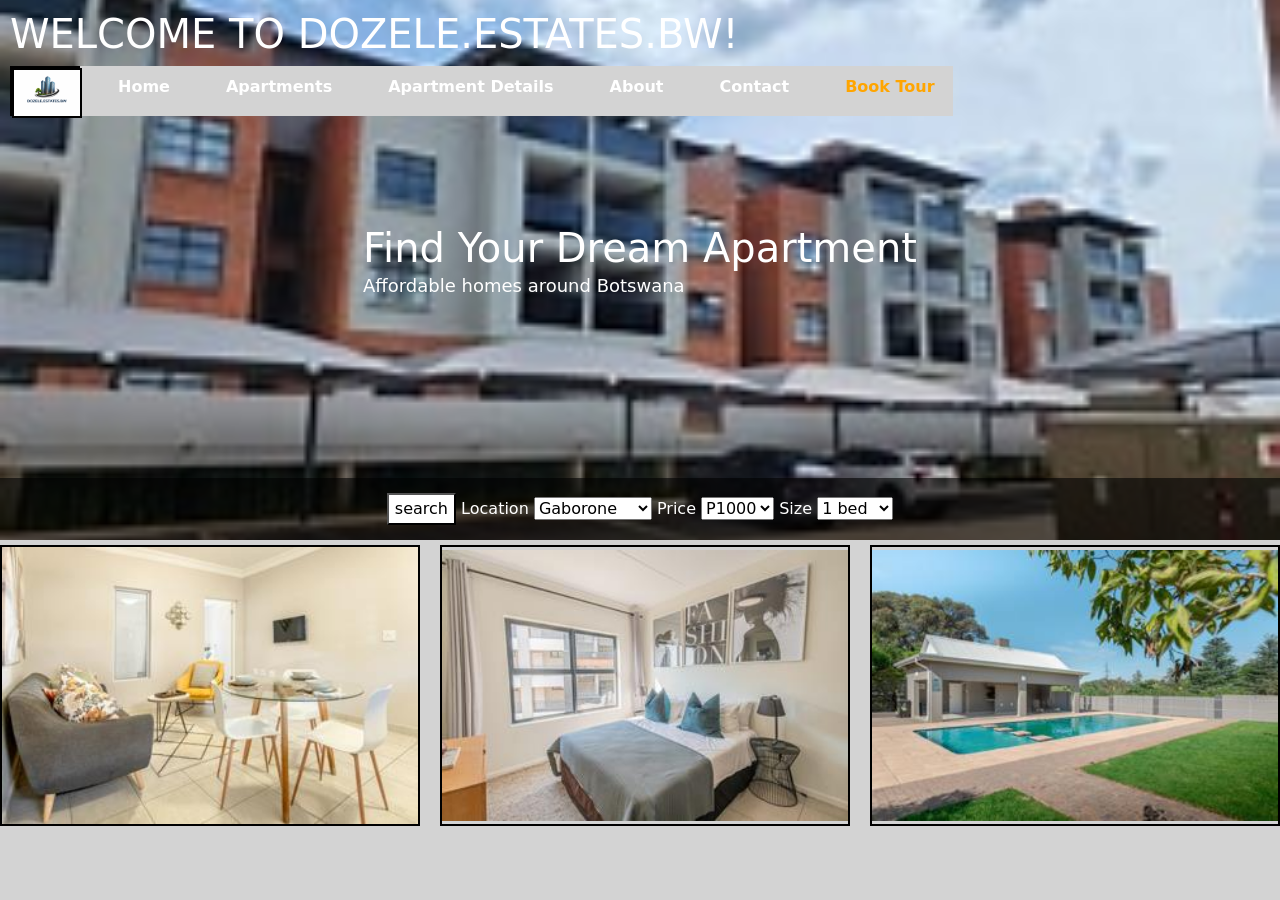
==== index.html @ 206747e7 "Update index.html" ====
<!DOCTYPE html>
<html lang="en">
<head>
<meta charset="UTF-8">
<meta name="viewport" content="width=device-width,initial-scale=1.0">
<title>DOZELE.ESTATES.BW</title>

  <link href="https://cdn.jsdelivr.net/npm/bootstrap@5.3.0/dist/css/bootstrap.min.css" rel="stylesheet">

  <link rel="stylesheet" href="styles.css">
</head>
  
<body>
   <div class="page-container">
   
  <header class="header1">
  
     <h1 style="text-align:left;">WELCOME TO DOZELE.ESTATES.BW!</h1>
    <nav class="navbar navbar-expand-lg navbar-lightgrey  bg-lightgrey">
      
      <div class="container-fluid px-0">
        
      
        
        <button class="navbar-toggler" type="button" data-bs-toggle="collapse" data-bs-target="#navbarNav">
          <span class="navbar-toggler-icon"></span>
        </button>
        <div class="collapse navbar-collapse" id="navbarNav">
          <ul class="navbar-nav">
            
             <div style="vertical align:middle; width:70px; height:50px; border:2px solid black;">
        <img src="images/logo.jpg" alt="bath1" width="70" height="50">
      </div>
            
            <li class="nav-item">
              <a class="nav-link" href="index.html">Home</a>
            </li>
            
             <li class="nav-item">
              <a class="nav-link" href="apartments.html">Apartments</a> 
               </li>
            <li class="nav-item">
              <a class="nav-link" href="apartments details.html">Apartment Details</a> 
               </li>
            
            <li class="nav-item">
              <a class="nav-link" href="about.html">About</a>
            </li>
            <li class="nav-item">
              <a class="nav-link" href="contact.html">Contact</a>
            
            </li>
            <li class="nav-item">
              <a class="nav-link" href="book tour.html" style="color:orange;">Book Tour</a>
            </li>
          </ul>
        </div>
      </div>
    </nav>
    
         

     <div class="hero-text">
        <h1>Find Your Dream Apartment</h1>
        <p>Affordable homes around Botswana</p>
     </div>

     <div class="search-box">
      <input type="text" placeholder="Search...">
       
     <div class="filters" id="filterBox">
      <button>search</button>
      <label style="color:white;">Location</label>
        <select>
            <option>Gaborone</option>
            <option>Francistown</option>
            <option>Maun</option>
        </select>
      
          <label style="color:white;">Price</label>
          <select>
            <option>P1000</option>
            <option>P1500</option>
            <option>P2000</option>
        </select>

        <label style="color:white;">Size</label>
        <select>
            <option>1 bed</option>
            <option>2 beds</option>
            <option>3 beds</option>
        </select>
    </div>
      
<script>
function showFilters() {
    document.getElementById("filterBox").style.display = "block";
}
</script> 
    </div> 
    

     </header>
<main class="container-fluid px-0">
    <div class="row">
      <div class="col-12">
        
       <div class="image-container">
      <div class="image-grid">  
    <div class="image-row" style="object-fit:cover;">
       <img src="images/sittingroom1.jpg" alt="bath1" width="600" height="400">
    </div>
    <div class="image-row">
      <img src="images/2bed.jpg" alt="bath1" width="600" height="400" style="margin-left:10px;">
    </div>
    <div class="image-row">
       <img src="images/pool1.jpg" alt="bath1" width="600" height="400" style="margin-left:10px;">
    </div>
      </div>
         </div>
      </div>
    </div>
  
</main>
---- styles.css ----
body {
   color:#333;
  background-color:lightgrey;
  margin:20px;
  padding:0;
  line-height:1.6;
   display: flex;
   flex-direction:column;
 }

header {
   margin:20px;
   background-color:lightgrey; 
  }

.header1{
  background-image: url("images/exterior1.jpg");
  background-size: cover;
    background-position: center;
    height: 60vh; 
    position: relative;
  color:white;
  padding:10px;
  display:block;
  margin:0;
   width:100vw;
 max-width: 100vw;
   
}

.navbar-nav {
    list-style: none;
    display: flex;
    gap: 20px;
   background-color:lightgrey;
  color:orange;
}
.navbar-nav:hover{
  color:orange;
}

.navbar-nav li a {
    color: white;
    text-decoration: none;
    font-weight: bold;
   
}

header h1 {
  margin:0;
  text-align:left;
  
}
header h2 {
  margin:0;
  
  text-align:center;
}
nav a { 
  color:white;
  text-decoration:none;
  margin:0 10px;
}
nav a:hover {
  text-decoration:underline;
  color:orange;
}

main {
  padding:5px 0;
  width:100%;
  margin:0 auto;
}
main img {
  max-width:100%;
  height:300px;
  display:block;
  margin:20px 0;
  width:500px;
  position:relative;
  object-fit:cover;
  
}
footer {
background-color:#333;
color:white;
text-align:center;
padding:5px;


width:100%;
}
p {
  font-size:1.1em;
}
a {
  color:black;
  text-decoration:none;
}
a:hover {
  text-decoration:underline;
}
img {
  border:2px solid black;
  
}
main a[href^="mailto:"]{
  color:black;
  font-weight:bold;
}

.hero {
  position: relative; 
  width: 600px;
  height: 400px;
}

.hero img {
  width: 100%;
  height: 100%;
 object-fit: cover;
}



.search-box {
    position: absolute;
    bottom: 0;             
    left: 0;
    width: 100%;            
    background: rgba(0, 0, 0, 0.6); 
    padding: 15px;
    box-sizing: border-box;
    display: flex;
    justify-content: center;
    gap: 10px;
}


.search-box input {
    padding: 10px;
    width: 60%;
}
.search-box button{
   background-color:white;
}

.image-grid {
  display: grid;
  grid-template-columns: repeat(3, 1fr); 
  gap:10px;
  width:100%;
  
}
.image-container {
    position: relative;
    width: 100%;
}

.image-container img {
    width: 100%;
    overflow: visible;
    display: block;
   margin:0;
  object-fit:cover;
  height:400px;
}
.image-row {
    display: flex;
    gap: 10px;
}

.image-row img {
    width: 30%;
    height: auto;          
    object-fit: contain;
   flex: 1;
   
}


.footer {
    background-color: #222;
    color: white;
    padding: 5px 0px;
   
}
html, body {
    height: 100%;
    margin: 0;
   width: 100%;
   display:block;
}

.page-container {
    display: flex;
    flex-direction: column;
    min-height: 100vh;
}


.footer-container {
    display: flex;
    justify-content: space-around; 
    align-items: flex-start;
    text-align: center;
}

.footer-section {
    width: 20%;
    min-width: 200px;
    margin-bottom: 2px;
}

.footer-section h3 {
    margin-bottom: 2px;
    color: orange;
}

.footer-bottom {
    text-align: center;
    margin-top: 0px;
}

.apartment {
    width: 300px;
    margin: 20px;
}

.main-img {
    width: 100%;
    height: 200px;
    object-fit: cover;
}

/* Hide checkbox */
input[type="checkbox"] {
    display: none;
}

/* Button styling */
.view-btn {
    display: inline-block;
    margin-top: 10px;
    padding: 8px 15px;
    background: orange;
    cursor: pointer;
    color: white;
}

/* Hidden details */
.details {
    display: none;
    margin-top: 10px;
}

/* Show when clicked */
input[type="checkbox"]:checked ~ .details {
    display: block;
}

/* Extra images */
.more-images {
    display: flex;
    gap: 5px;
}

.more-images img {
    width: 30%;
    height: 80px;
    object-fit: cover;
    img:url("images/whitebath.jpg");
}




.hero-text {
    position: absolute;
    top: 50%;
    left: 50%;
    transform: translate(-50%, -50%); 
    color: white;
    text-align: left;
}


.hero-text h1 {
    font-size: 40px;
    margin: 0;
}

.hero-text p {
    font-size: 18px;
}



/* Hide checkbox */
input {
    display: none;
}

/* Button styling */
.btn {
    display: inline-block;
    padding: 10px;
    background: orange;
    color: white;
    cursor: pointer;
}

/* Hidden details */
.details {
    display: none;
    padding: 10px;
    background: #f4f4f4;
}

/* SHOW details when clicked */
input:checked ~ .details {
    display: block;
}

.input-box[type=text] {
    
  
  width: 100%;
  padding: 12px;
  margin: 8px 0;
  border: 1px solid #ccc;
  border-radius: 4px;
  box-sizing: border-box; /* Ensures padding doesn't break layout */
}
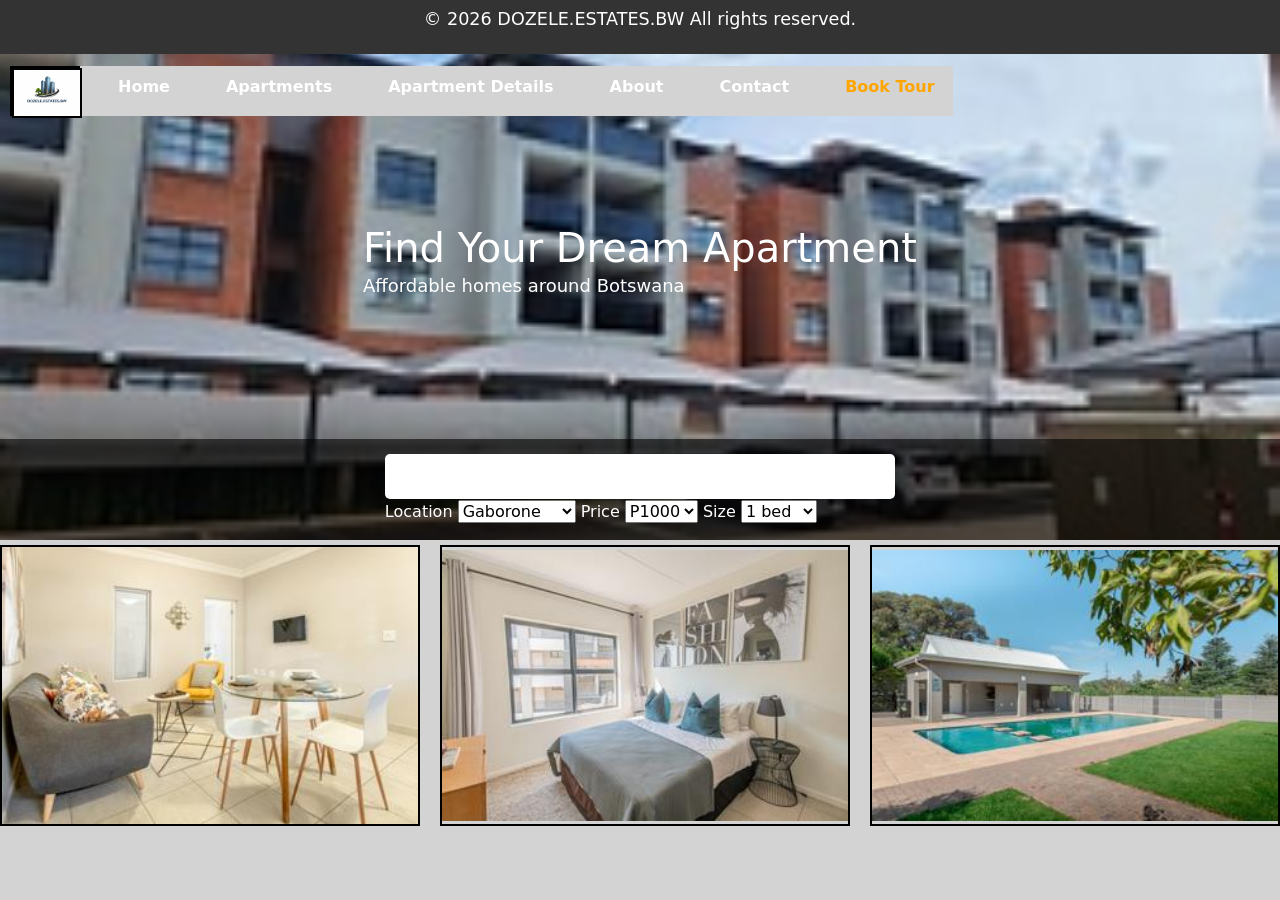
==== commit 34560529: "Update index.html" ====
--- a/index.html
+++ b/index.html
@@ -122,3 +122,7 @@
     </div>
   
 </main>
+
+     <footer>
+        <p class="footer-bottom">© 2026 DOZELE.ESTATES.BW All rights reserved.</p>
+     </footer>
--- a/styles.css
+++ b/styles.css
@@ -88,10 +88,10 @@
 color:white;
 text-align:center;
 padding:5px;
-
-
 width:100%;
-}
+position:fixed;   
+}
+
 p {
   font-size:1.1em;
 }
@@ -147,6 +147,8 @@
    background-color:white;
 }
 
+
+
 .image-grid {
   display: grid;
   grid-template-columns: repeat(3, 1fr); 
@@ -185,6 +187,7 @@
     background-color: #222;
     color: white;
     padding: 5px 0px;
+   position:fixed;
    
 }
 html, body {
@@ -327,7 +330,7 @@
 .input-box[type=text] {
     
   
-  width: 100%;
+  width: 50px;
   padding: 12px;
   margin: 8px 0;
   border: 1px solid #ccc;
@@ -336,6 +339,45 @@
 }
 
 
+       
+        .form-container {
+            width: 350px;
+            margin: 50px auto;
+            padding: 20px;
+            border: 1px solid #ccc;
+            border-radius: 10px;
+        }
+
+        input, textarea {
+            width: 100%;
+            padding: 10px;
+            margin-top: 8px;
+            margin-bottom: 15px;
+            border: 1px solid #999;
+            border-radius: 5px;
+        }
+
+        button {
+            width: 100%;
+            padding: 10px;
+            background-color: black;
+            color: white;
+            border: none;
+            border-radius: 5px;
+            cursor: pointer;
+        }
+
+        button:hover {
+            background-color: #333;
+     
+
+ .text {
+      width: 40%;
+      justify-content:space-between;
+    display: flex;
+      align-items: center;
+    }
+
    
    
 
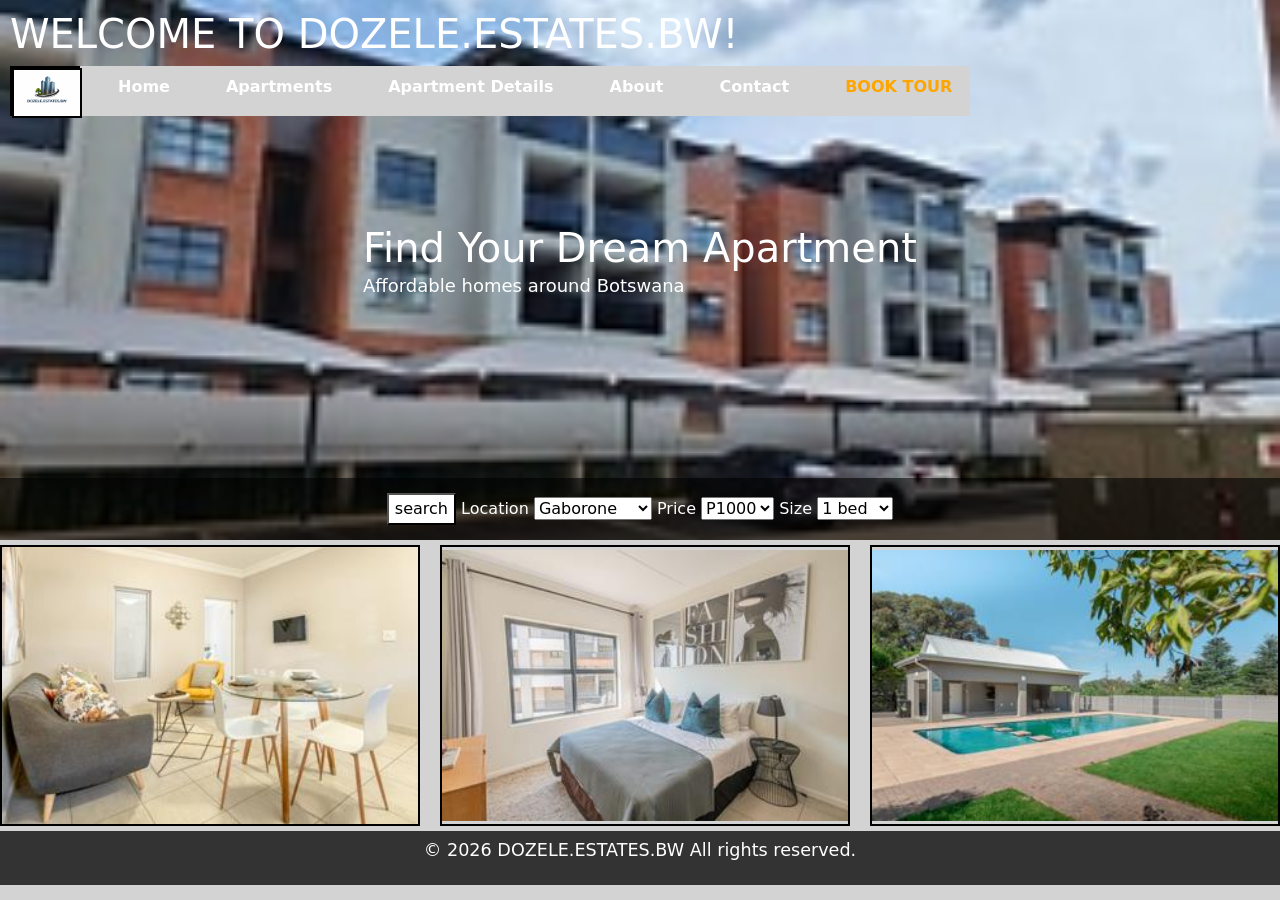
==== commit e05f3e89: "Update index.html" ====
--- a/index.html
+++ b/index.html
@@ -51,7 +51,7 @@
             
             </li>
             <li class="nav-item">
-              <a class="nav-link" href="book tour.html" style="color:orange;">Book Tour</a>
+              <a class="nav-link" href="book tour.html" style="color:orange;">BOOK TOUR</a>
             </li>
           </ul>
         </div>
--- a/styles.css
+++ b/styles.css
@@ -89,7 +89,7 @@
 text-align:center;
 padding:5px;
 width:100%;
-position:fixed;   
+  
 }
 
 p {
@@ -187,7 +187,7 @@
     background-color: #222;
     color: white;
     padding: 5px 0px;
-   position:fixed;
+
    
 }
 html, body {
@@ -227,54 +227,80 @@
     margin-top: 0px;
 }
 
-.apartment {
-    width: 300px;
-    margin: 20px;
-}
-
-.main-img {
+
+
+.gallery img {
+    width: 350px;
+    cursor: pointer;
+    border-radius: 10px;
+}
+
+/* popup background */
+.lightbox {
+     display: none;
+    position: fixed;
+    z-index: 1000;
+    left: 0;
+    top: 0;
     width: 100%;
-    height: 200px;
-    object-fit: cover;
-}
-
-/* Hide checkbox */
-input[type="checkbox"] {
-    display: none;
-}
-
-/* Button styling */
-.view-btn {
-    display: inline-block;
-    margin-top: 10px;
-    padding: 8px 15px;
-    background: orange;
+    height: 100%;
+    background: rgba(0,0,0,0.9);
+
+    /* THIS centers everything */
+   
+    justify-content: center;
+    align-items: center;
+    flex-direction: column;
+}
+
+/* large image */
+.lightbox img {
+     max-width: 90%;
+    max-height: 85%;
+    object-fit: contain;
+    border-radius: 10px;
+}
+
+/* close button */
+.close {
+    position: absolute;
+    top: 20px;
+    right: 40px;
+    color: white;
+    font-size: 35px;
     cursor: pointer;
-    color: white;
-}
-
-/* Hidden details */
-.details {
-    display: none;
-    margin-top: 10px;
-}
-
-/* Show when clicked */
-input[type="checkbox"]:checked ~ .details {
-    display: block;
-}
-
-/* Extra images */
-.more-images {
-    display: flex;
-    gap: 5px;
-}
-
-.more-images img {
-    width: 30%;
-    height: 80px;
-    object-fit: cover;
-    img:url("images/whitebath.jpg");
+}
+
+/* arrows */
+.prev, .next {
+    position: absolute;
+    top: 50%;
+    color: white;
+    font-size: 40px;
+    cursor: pointer;
+    padding: 10px;
+    user-select: none;
+}
+
+.prev {
+    left: 30px;
+}
+
+.next {
+    right: 30px;
+}
+.back-btn {
+    position: absolute;
+    bottom: 30px;
+    left: 50%;
+    transform: translateX(-50%);
+    padding: 12px 25px;
+    background: white;
+    color: black;
+    border: none;
+    border-radius: 8px;
+    cursor: pointer;
+    font-size: 16px;
 }
 
 
@@ -355,12 +381,13 @@
             margin-bottom: 15px;
             border: 1px solid #999;
             border-radius: 5px;
+            color:black;
         }
 
-        button {
+        .button {
             width: 100%;
             padding: 10px;
-            background-color: black;
+            background-color: lightgrey;
             color: white;
             border: none;
             border-radius: 5px;
@@ -369,21 +396,39 @@
 
         button:hover {
             background-color: #333;
+        }
      
 
- .text {
-      width: 40%;
-      justify-content:space-between;
-    display: flex;
-      align-items: center;
-    }
-
-   
-   
-
-
-
-
-
-
+
+.container {
+    display: flex;
+    align-items: center;
+    justify-content: space-between;
+    width: 80%;
+    margin: auto;
+    padding: 10px;
+}
+
+/* left side text */
+.text {
+    width: 50%;
+}
+
+/* right side image */
+.image {
+    width: 45%;
+}
+
+.image img {
+    width: 100%;
     
+    object-fit: cover;
+}
+   
+
+
+
+
+
+
+    
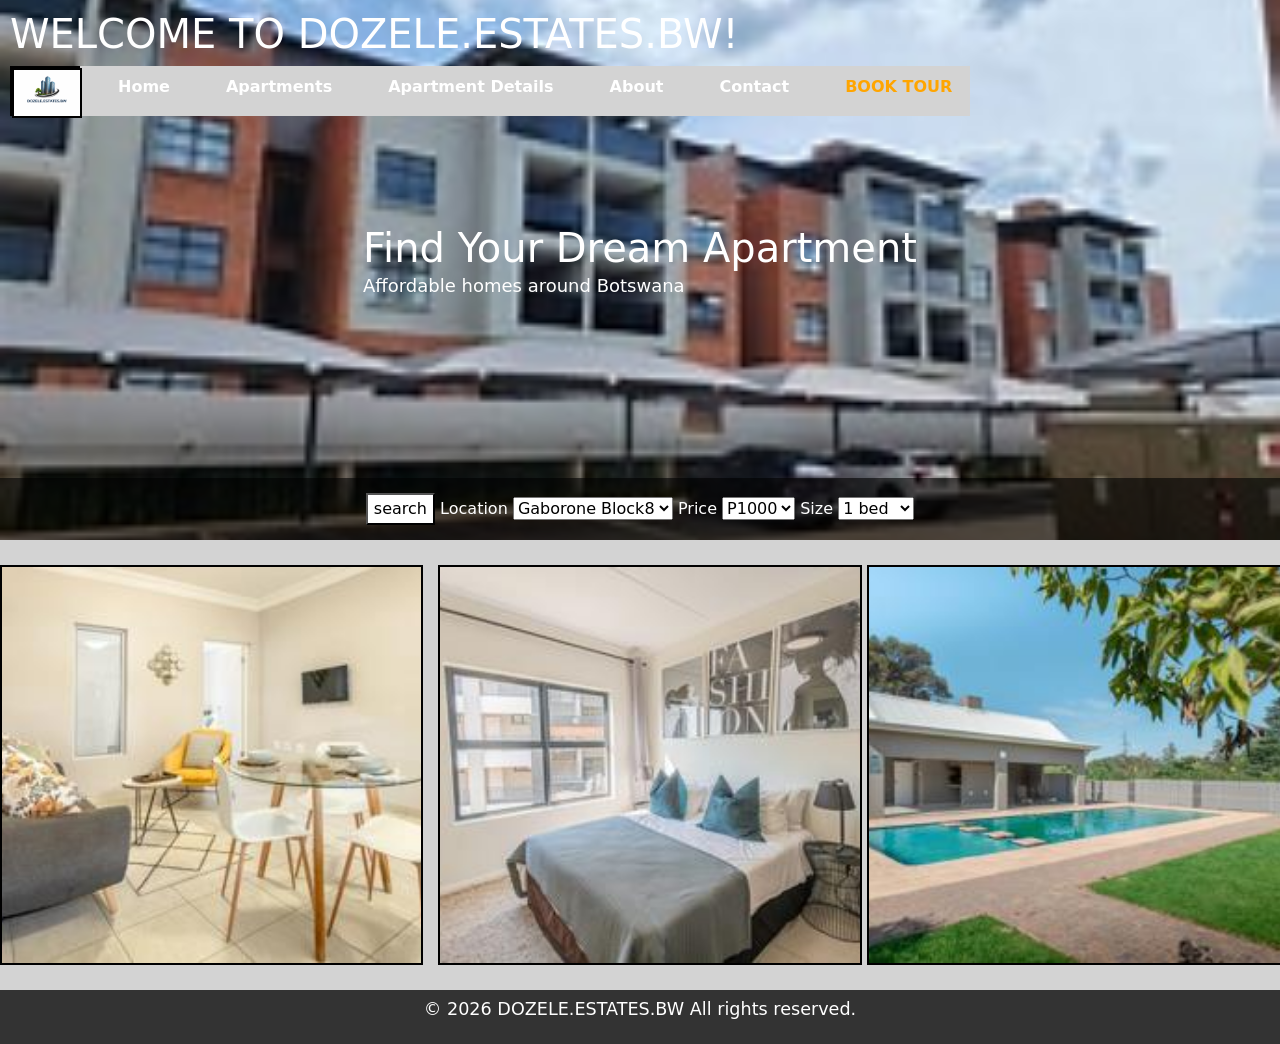
==== commit 7d3efcf1: "Update index.html" ====
--- a/index.html
+++ b/index.html
@@ -72,9 +72,9 @@
       <button>search</button>
       <label style="color:white;">Location</label>
         <select>
-            <option>Gaborone</option>
-            <option>Francistown</option>
-            <option>Maun</option>
+            <option>Gaborone Block8</option>
+            <option>Mmopane Block1</option>
+            <option>Mogoditshane</option>
         </select>
       
           <label style="color:white;">Price</label>
--- a/styles.css
+++ b/styles.css
@@ -152,35 +152,23 @@
 .image-grid {
   display: grid;
   grid-template-columns: repeat(3, 1fr); 
-  gap:10px;
+  gap:5px;
   width:100%;
   
 }
+.image-grid img {
+    width: 100%;
+    height: 400px;
+    object-fit: cover;
+    display: block;
+}
+
 .image-container {
     position: relative;
     width: 100%;
 }
 
-.image-container img {
-    width: 100%;
-    overflow: visible;
-    display: block;
-   margin:0;
-  object-fit:cover;
-  height:400px;
-}
-.image-row {
-    display: flex;
-    gap: 10px;
-}
-
-.image-row img {
-    width: 30%;
-    height: auto;          
-    object-fit: contain;
-   flex: 1;
-   
-}
+
 
 
 .footer {
@@ -424,7 +412,56 @@
     
     object-fit: cover;
 }
+
+
+
+
+
+
+.apartment-box {
+    position: relative;
+    width: 500px;
+    margin: 30px auto;
+}
+
+.apartment-box img {
+    width: 100%;
+    
+    display: block;
+}
+
+/* button on image */
+.view-btn {
+    position: absolute;
+    bottom: 15px;
+    left: 15px;
+    padding: 10px 20px;
+    background: black;
+    color: white;
+    border: none;
+    
+    cursor: pointer;
+}
+
+/* hidden details */
+.details {
+    display: none;
+    margin-top: 15px;
+    padding: 15px;
+    background: #f5f5f5;
    
+    font-size: 18px;
+}
+
+
+
+
+#caption {
+    color: white;
+    font-size: 22px;
+    margin-top: 15px;
+    text-align: center;
+}
 
 
 
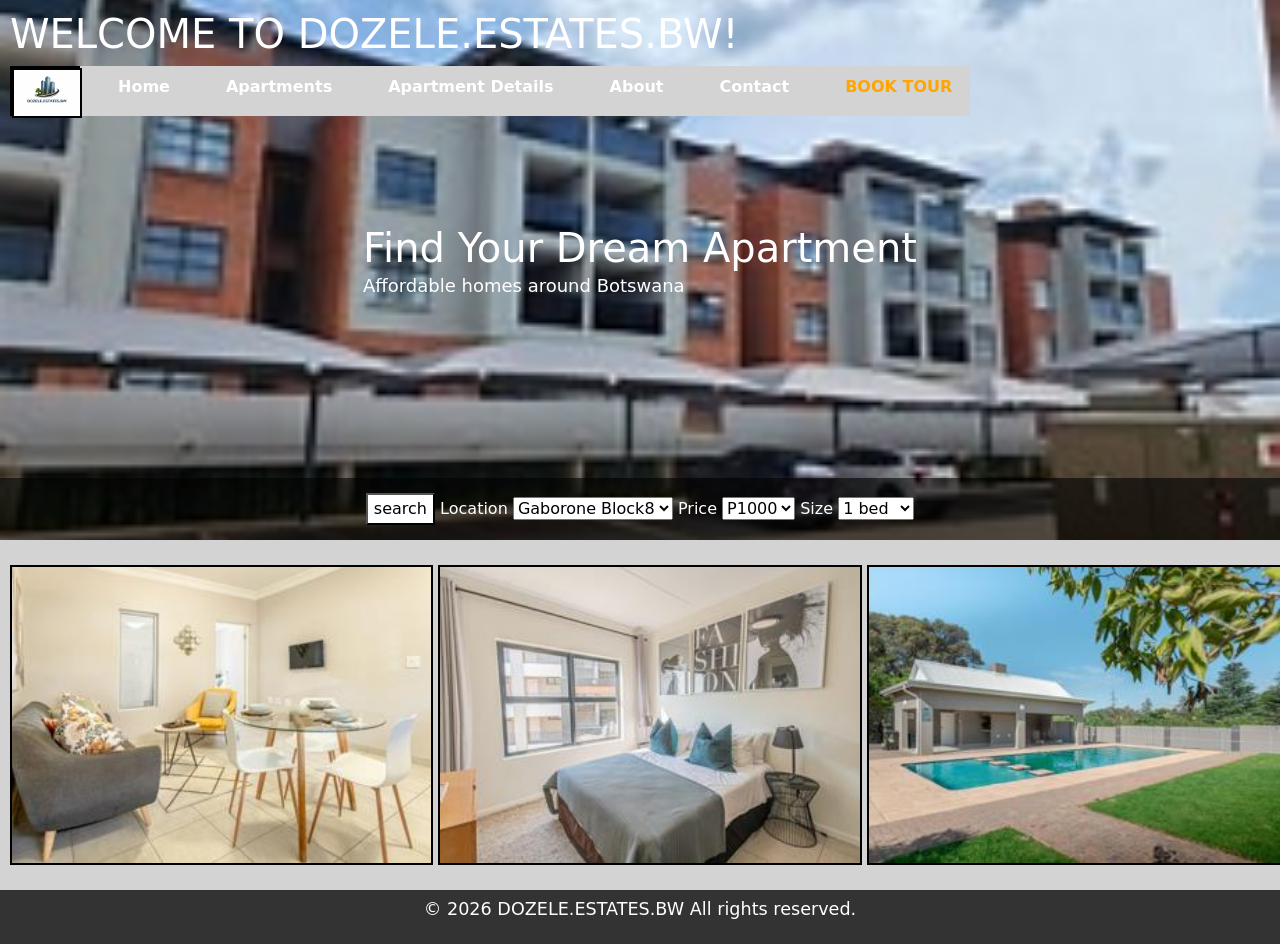
==== commit f7f56dd4: "Update index.html" ====
--- a/index.html
+++ b/index.html
@@ -108,7 +108,7 @@
        <div class="image-container">
       <div class="image-grid">  
     <div class="image-row" style="object-fit:cover;">
-       <img src="images/sittingroom1.jpg" alt="bath1" width="600" height="400">
+       <img src="images/sittingroom1.jpg" alt="bath1" width="600" height="400" style="margin-left:10px;">
     </div>
     <div class="image-row">
       <img src="images/2bed.jpg" alt="bath1" width="600" height="400" style="margin-left:10px;">
--- a/styles.css
+++ b/styles.css
@@ -154,11 +154,13 @@
   grid-template-columns: repeat(3, 1fr); 
   gap:5px;
   width:100%;
+   margin:0;
+   padding:0;
   
 }
 .image-grid img {
     width: 100%;
-    height: 400px;
+     aspect-ratio: 4 / 3;
     object-fit: cover;
     display: block;
 }
@@ -166,6 +168,8 @@
 .image-container {
     position: relative;
     width: 100%;
+   margin:0;
+   padding:0;
 }
 
 
@@ -390,7 +394,7 @@
 
 .container {
     display: flex;
-    align-items: center;
+    align-items: left;
     justify-content: space-between;
     width: 80%;
     margin: auto;
@@ -400,6 +404,8 @@
 /* left side text */
 .text {
     width: 50%;
+    text-align: left;
+    margin-left:10px;
 }
 
 /* right side image */
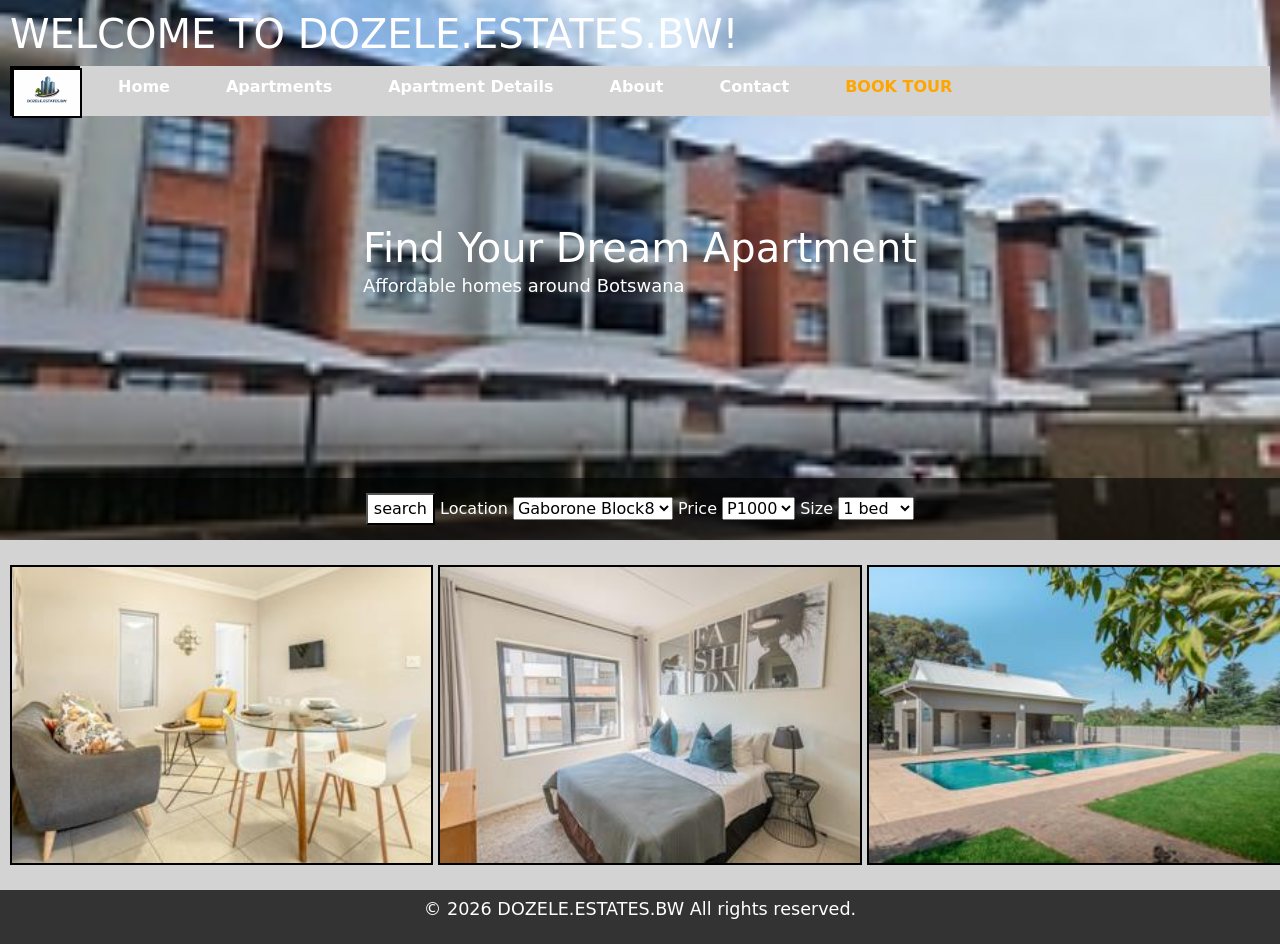
==== commit fe11cc85: "Update index.html" ====
--- a/index.html
+++ b/index.html
@@ -40,7 +40,7 @@
               <a class="nav-link" href="apartments.html">Apartments</a> 
                </li>
             <li class="nav-item">
-              <a class="nav-link" href="apartments details.html">Apartment Details</a> 
+              <a class="nav-link" href="apartment details.html">Apartment Details</a> 
                </li>
             
             <li class="nav-item">
--- a/styles.css
+++ b/styles.css
@@ -1,5 +1,3 @@
-
-
 body {
    color:#333;
   background-color:lightgrey;
@@ -36,6 +34,7 @@
     gap: 20px;
    background-color:lightgrey;
   color:orange;
+   width:100%;
 }
 .navbar-nav:hover{
   color:orange;
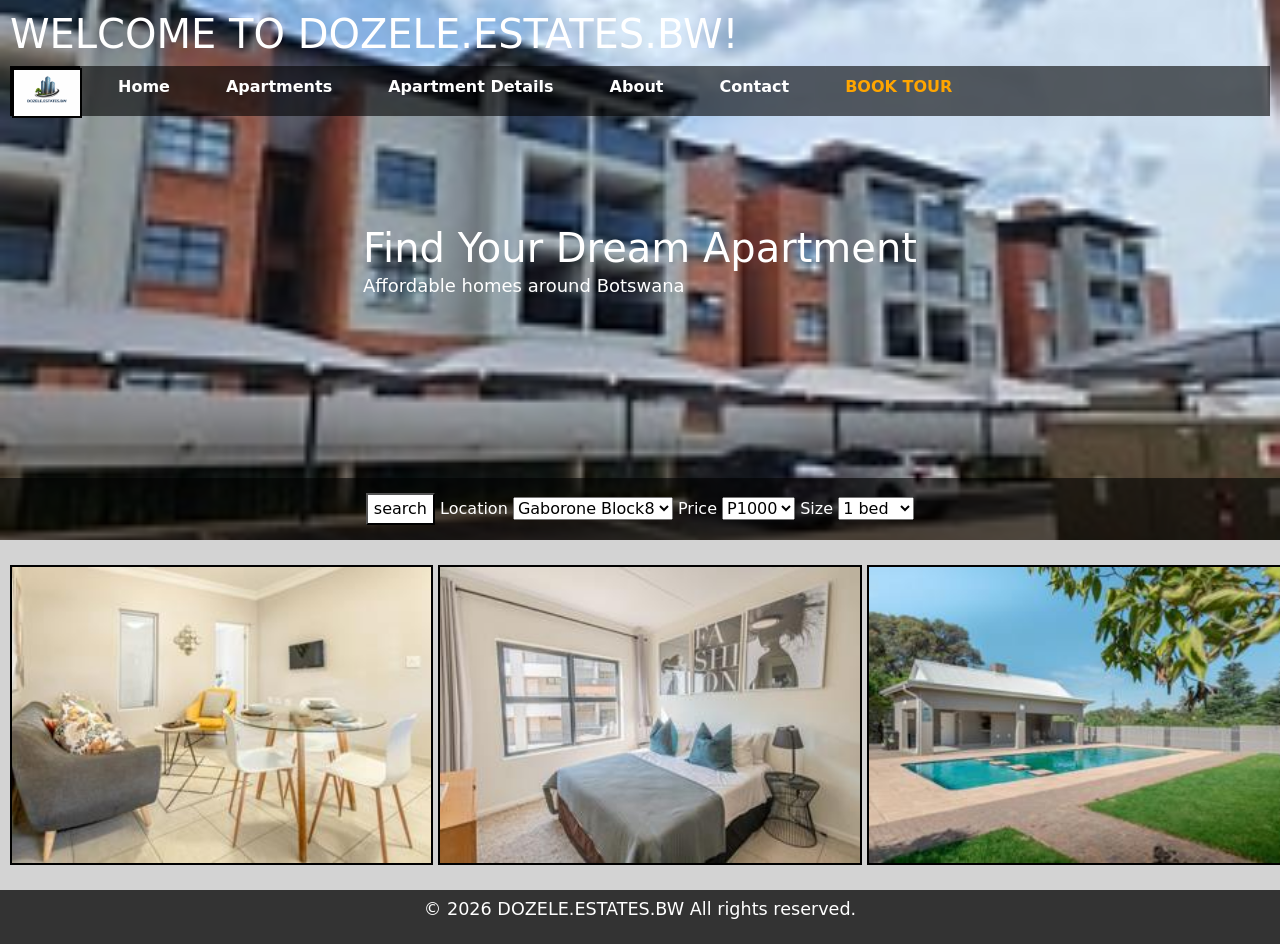
==== commit a3f41775: "Update index.html" ====
--- a/index.html
+++ b/index.html
@@ -16,7 +16,7 @@
   <header class="header1">
   
      <h1 style="text-align:left;">WELCOME TO DOZELE.ESTATES.BW!</h1>
-    <nav class="navbar navbar-expand-lg navbar-lightgrey  bg-lightgrey">
+    <nav class="navbar navbar-expand-lg navbar-rgba(0, 0, 0, 0.6)  bg-rgba(0, 0, 0, 0.6)">
       
       <div class="container-fluid px-0">
         
--- a/styles.css
+++ b/styles.css
@@ -32,7 +32,7 @@
     list-style: none;
     display: flex;
     gap: 20px;
-   background-color:lightgrey;
+   background-color:rgba(0, 0, 0, 0.6);
   color:orange;
    width:100%;
 }
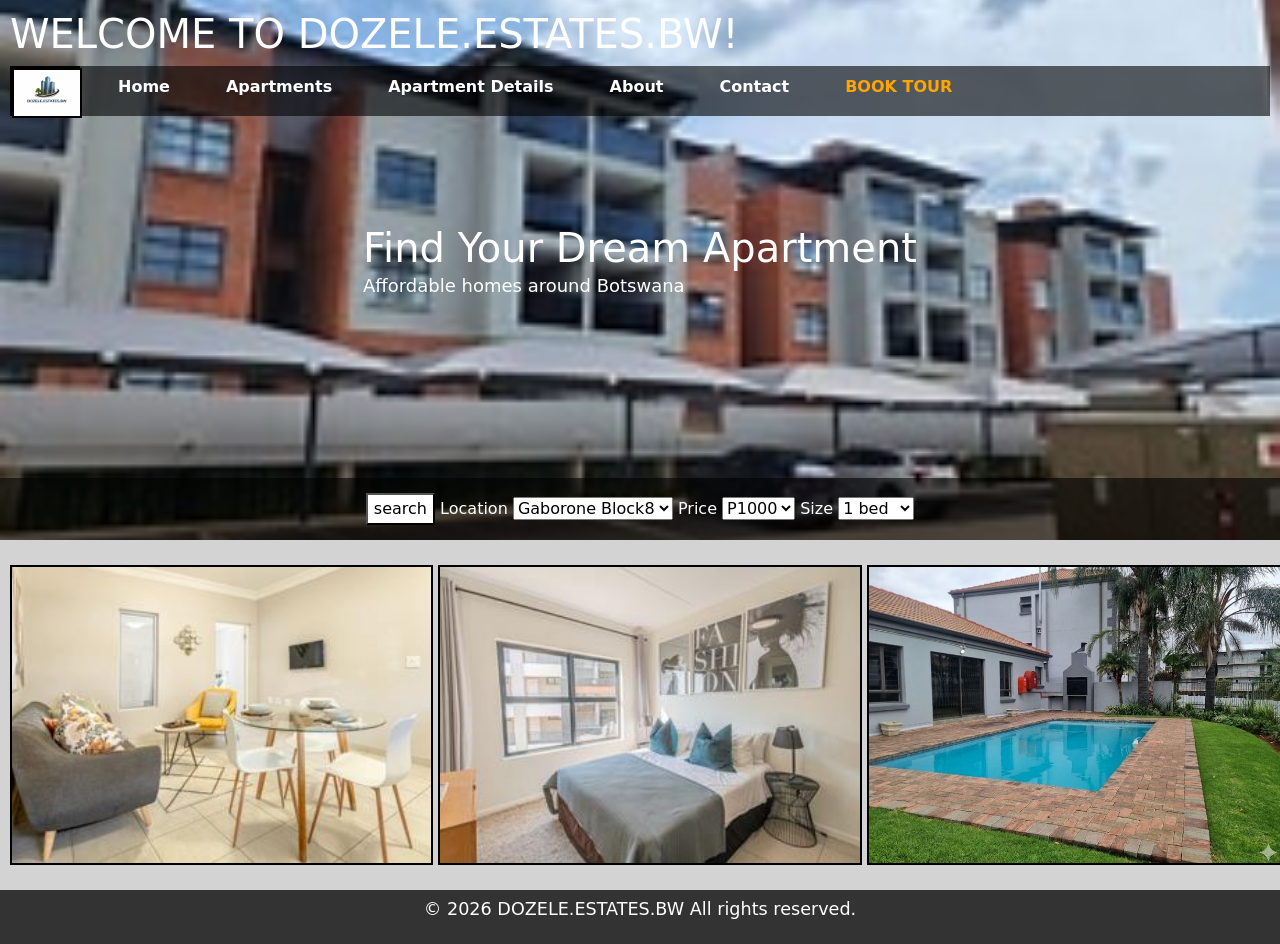
==== commit b26166ca: "Update index.html" ====
--- a/index.html
+++ b/index.html
@@ -114,7 +114,7 @@
       <img src="images/2bed.jpg" alt="bath1" width="600" height="400" style="margin-left:10px;">
     </div>
     <div class="image-row">
-       <img src="images/pool1.jpg" alt="bath1" width="600" height="400" style="margin-left:10px;">
+       <img src="images/pool2.jpg" alt="bath1" width="600" height="400" style="margin-left:10px;">
     </div>
       </div>
          </div>
--- a/styles.css
+++ b/styles.css
@@ -402,9 +402,9 @@
 
 /* left side text */
 .text {
-    width: 50%;
+    width: 100%;
     text-align: left;
-    margin-left:10px;
+    margin:0;
 }
 
 /* right side image */
@@ -413,8 +413,7 @@
 }
 
 .image img {
-    width: 100%;
-    
+    width: 100%; 
     object-fit: cover;
 }
 
